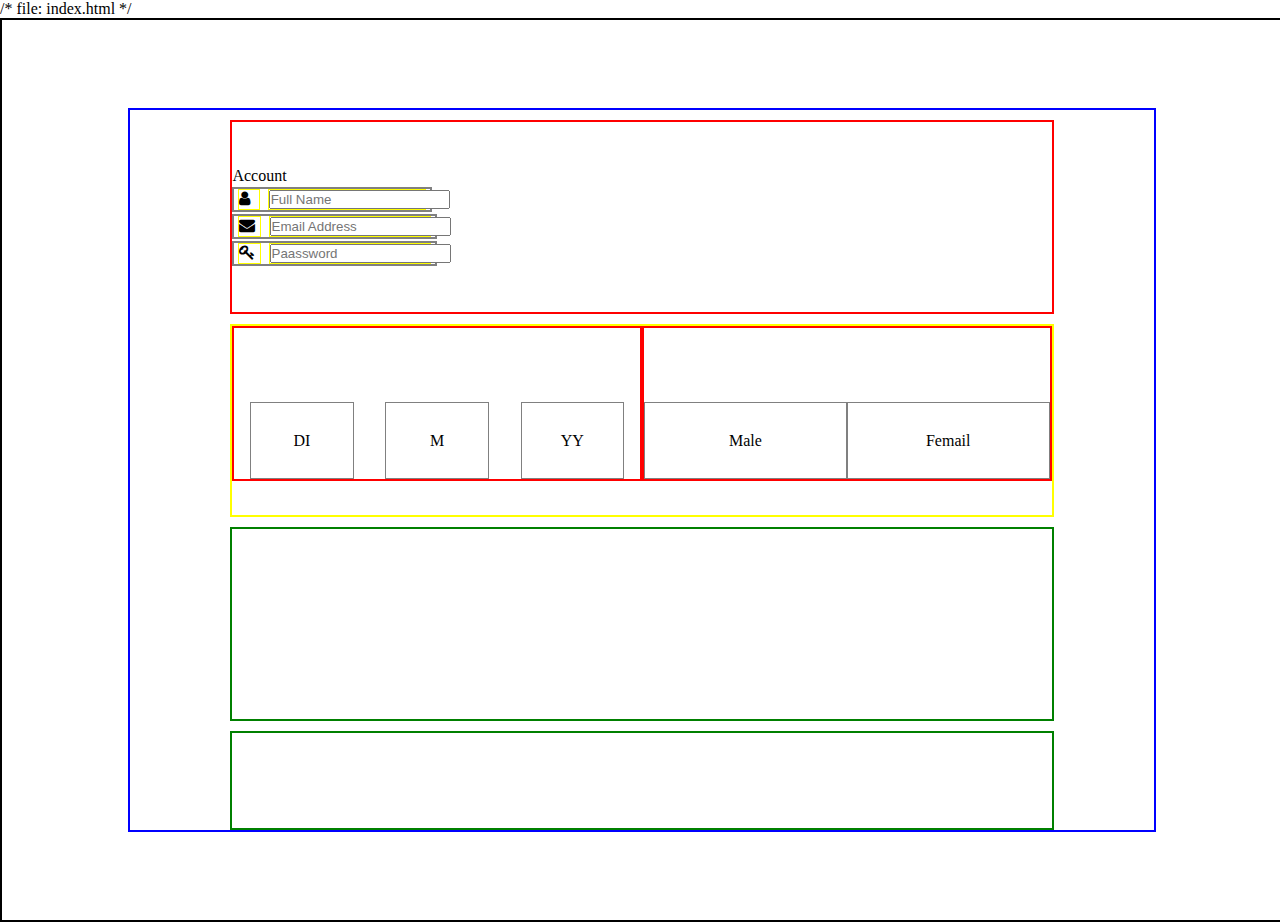
==== dec04/index.html @ 277498ce "CSS Test" ====
/* file: index.html */
<!DOCTYPE html>
<html>
 <head>
   <meta charset="UTF-8" />
   <link rel="stylesheet" type="text/css" href="index.css" />
   
   <title>Form css</title>
   <meta name="viewport" content="width=device-width, initial-scale=1.0" />
   <link rel="stylesheet" href="https://cdnjs.cloudflare.com/ajax/libs/font-awesome/4.7.0/css/font-awesome.min.css">
   
 </head>

 <body>
   <div class="mainContainer">
    <div class="outerBorder">
      <div class="account">
        <p>Account</p>
        <div class="acc">
            <div class="acc1"><i class="fa fa-user" aria-hidden="true"></i></div>
            <div class="acc2"><input type="text" name="" id="" placeholder="Full Name"></div>
        </div>
        <div class="acc">
            <div class="acc1"><i class="fa fa-envelope" aria-hidden="true"></i>
            </div>
            <div class="acc2"><input type="email" name="Email Address" id="" placeholder="Email Address"></div>
        </div>
        <div class="acc">
            <div class="acc1"><i class="fa fa-key" aria-hidden="true"></i>
            </div>
            <div class="acc2"><input type="password" name="" id="" placeholder="Paassword"></div>
        </div>
      </div>
      <div class="dob">
        <div class="dob01">
            <div class="dobbox1">DI</div>
            <div class="dobbox2">M</div>
            <div class="dobbox3">YY</div>
        </div>
        <div class="dob02">
            <div class="dobbox4">Male</div>
            <div class="dobbox5">Femail</div>
        </div>
      </div>
      <div class="personalDetail"></div>
      <div class="termAndCon"></div>
    </div>
   </div>

   
 </body>
</html>
---- dec04/index.css ----
*{
    margin:0;
    padding:0;
}
.mainContainer{
    border: 2px solid black;
    height: 100vh;
    width:100vw;
    display:flex;
    justify-content: center;
    align-items: center;
}
.outerBorder{
    border:2px solid blue;
    height: 80%;
    width: 80%;
    display:flex;
    flex-direction: column;
    justify-content: space-between;
    align-items: center;
}
.account{
    border:2px solid red;
    height: 60%;
    width: 80%;
    margin-top: 10px;
    display:flex;
    flex-direction: column;
    justify-content: center;
    
}
.acc{
    border:2px solid gray;
    height:fit-content;
    width:fit-content;
    display:flex;
    justify-content: space-around;
    margin-top: 2px;
}
.acc1{
    border:1px solid yellow;
    width: 10%;
}
.acc2{
    border:1px solid yellow;
    width:80%;
}
.dob{
    border:2px solid yellow;
    height: 60%;
    width: 80%;
    margin-top: 10px;
    display:flex;
    justify-content: space-around;
}

.dob01{
    border:2px solid red;
    height: 80%;
    width: 50%;
    display:flex;
    justify-content: space-around;
    align-items: flex-end;
   
}
.dobbox1,.dobbox2,.dobbox3{
    border:1px solid grey;
    height:50%;
    width: 25%;
    display: flex;
    justify-content: center;
    align-items: center;
}
.dob02{
    border:2px solid red;
    height: 80%;
    width: 50%;
    display:flex;
    justify-content: space-between;
    align-items: flex-end;
}
.dobbox4,.dobbox5{
    border:1px solid grey;
    height:50%;
    width: 50%;
    display: flex;
    justify-content: center;
    align-items: center;
}

.personalDetail{
    border:2px solid green;
    height: 60%;
    width: 80%;
    /* margin-left: 10px; */
    margin-top: 10px;
    display:flex;

}
.termAndCon{
    border:2px solid green;
    height: 30%;
    width: 80%;
    /* margin-left: 10px; */
    margin-top: 10px;
    display:flex; 
}
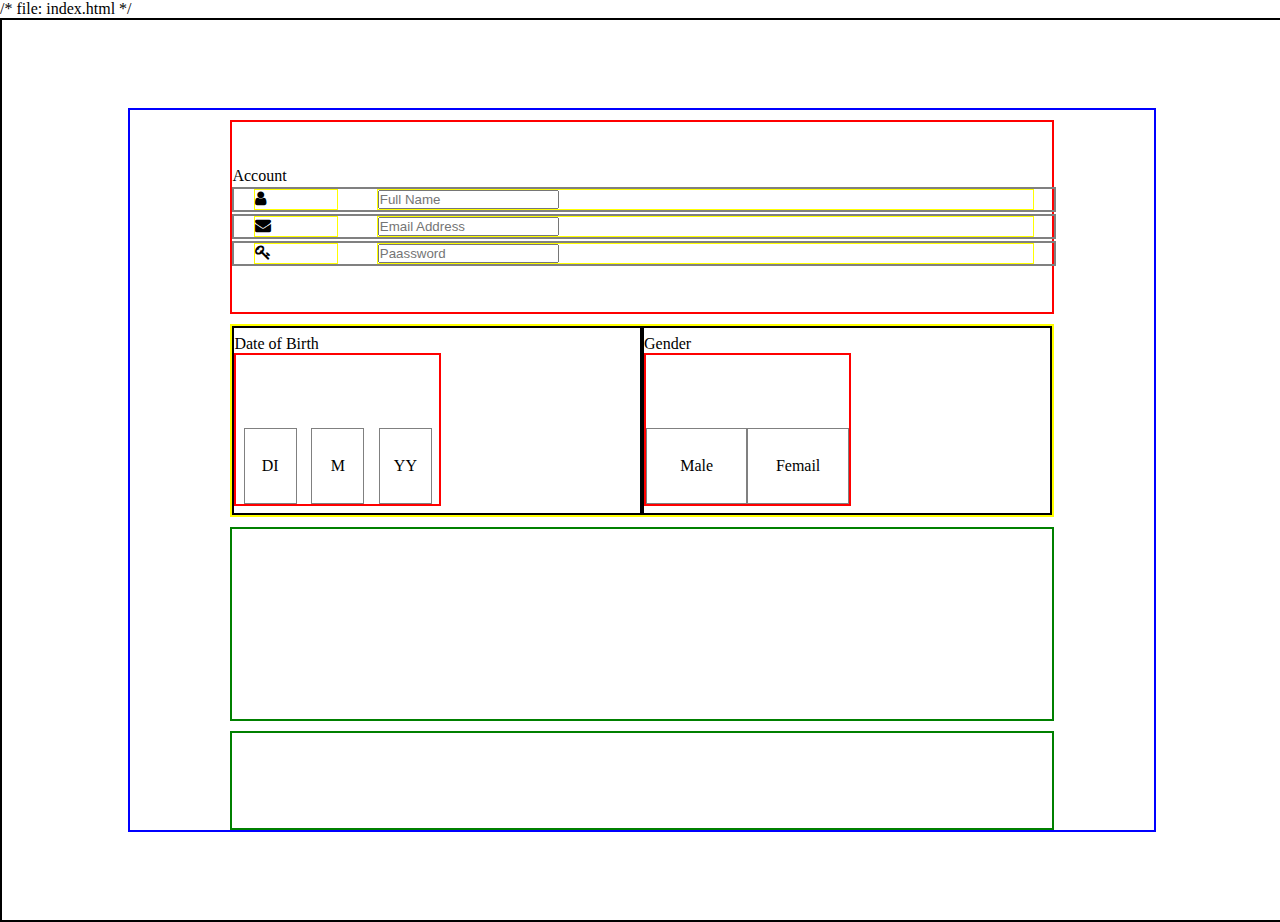
==== commit acc16e9c: "update" ====
--- a/dec04/index.html
+++ b/dec04/index.html
@@ -32,14 +32,21 @@
         </div>
       </div>
       <div class="dob">
-        <div class="dob01">
-            <div class="dobbox1">DI</div>
-            <div class="dobbox2">M</div>
-            <div class="dobbox3">YY</div>
+          <div class="dobfirstcointener" >
+              <div><P>Date of Birth</P></div>
+              
+            <div class="dob01">
+                   <div class="dobbox1">DI</div>
+                   <div class="dobbox2">M</div>
+                  <div class="dobbox3">YY</div>
+            </div>
         </div>
+        <div class="dobsecondcointener">
+            <div><p>Gender</p></div>
         <div class="dob02">
             <div class="dobbox4">Male</div>
             <div class="dobbox5">Femail</div>
+        </div>
         </div>
       </div>
       <div class="personalDetail"></div>
--- a/dec04/index.css
+++ b/dec04/index.css
@@ -32,7 +32,7 @@
 .acc{
     border:2px solid gray;
     height:fit-content;
-    width:fit-content;
+    width:100%;
     display:flex;
     justify-content: space-around;
     margin-top: 2px;
@@ -53,7 +53,13 @@
     display:flex;
     justify-content: space-around;
 }
-
+.dobfirstcointener{
+    border:2px solid black;
+    width: 50%;
+    display:flex;
+    flex-direction: column;
+    justify-content: center;
+}
 .dob01{
     border:2px solid red;
     height: 80%;
@@ -70,6 +76,13 @@
     display: flex;
     justify-content: center;
     align-items: center;
+}
+.dobsecondcointener{
+    border:2px solid black;
+    width: 50%;
+    display:flex;
+    flex-direction: column;
+    justify-content: center;
 }
 .dob02{
     border:2px solid red;
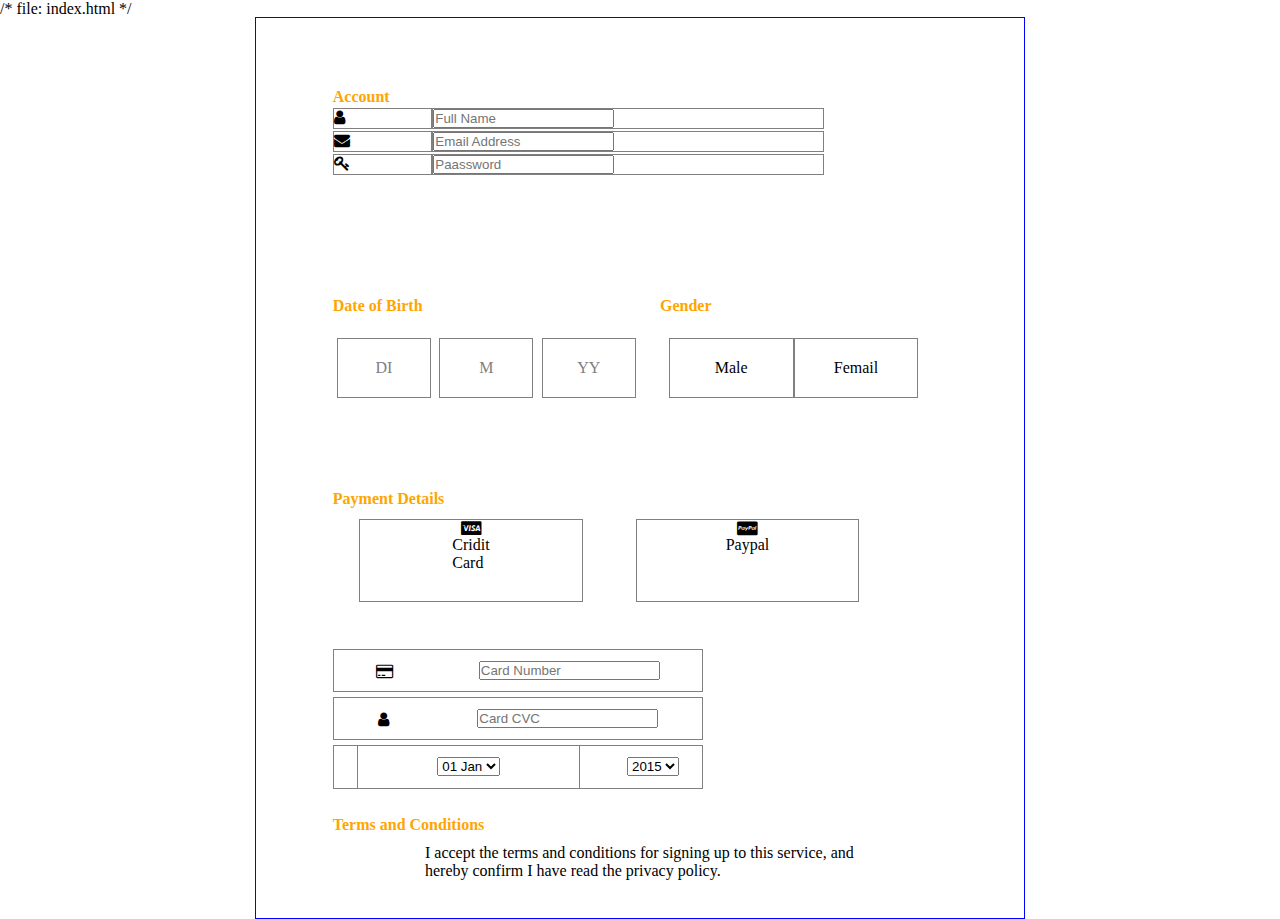
==== commit 554c834e: "update" ====
--- a/dec04/index.html
+++ b/dec04/index.html
@@ -15,7 +15,7 @@
    <div class="mainContainer">
     <div class="outerBorder">
       <div class="account">
-        <p>Account</p>
+        <div class="accountName"><p><b>Account</b></p></div>
         <div class="acc">
             <div class="acc1"><i class="fa fa-user" aria-hidden="true"></i></div>
             <div class="acc2"><input type="text" name="" id="" placeholder="Full Name"></div>
@@ -33,7 +33,7 @@
       </div>
       <div class="dob">
           <div class="dobfirstcointener" >
-              <div><P>Date of Birth</P></div>
+              <div class="dateodBirth"><P><b>Date of Birth</b></P></div>
               
             <div class="dob01">
                    <div class="dobbox1">DI</div>
@@ -42,15 +42,90 @@
             </div>
         </div>
         <div class="dobsecondcointener">
-            <div><p>Gender</p></div>
+            <div class="Gender"><p><b>Gender</b></p></div>
         <div class="dob02">
             <div class="dobbox4">Male</div>
             <div class="dobbox5">Femail</div>
         </div>
         </div>
       </div>
-      <div class="personalDetail"></div>
-      <div class="termAndCon"></div>
+      <div class="personalDetail">
+          <div class="persondetailsdiv1">
+
+            <div class="persondetailsdiv1outerBox1">
+              <div class="paymentDetails">
+                <b>Payment Details</b>
+              </div>
+            </div>
+
+            <div class="persondetailsdiv1outerBox2">
+              <div class="cardDetailsBox1">
+            
+                <div class="persondetailsdiv1img"><i class="fa fa-cc-visa" aria-hidden="true"></i>
+                </div>
+                <div class="persondetailsdiv1text">
+                  <div>Cridit</div>
+                  <div>Card</div>
+                </div>
+              </div>
+  
+              <div class="cardDetailsBox2">
+                <div class="persondetailsdiv2img"><i class="fa fa-cc-paypal" aria-hidden="true"></i>
+                </div>
+                <div class="persondetailsdiv2text">
+                  <div>Paypal</div>
+                </div>
+              </div>
+            </div> 
+          </div>
+          <div class="persondetailsdiv2">
+                <div class="persondetailsdiv2OuterBox">
+                  <div class="persondetailsdiv2rowBox1">
+                     <div class="carddetail">
+                      <div class="imag"><i class="fa fa-credit-card" aria-hidden="true"></i>
+                      </div>
+                      <div class="caedNum"><input type="number" name="" id="" placeholder="Card Number"></div>
+                     </div>
+                  </div>
+
+                  <div class="persondetailsdiv2rowBox2">
+                    <div class="cardCVV">
+                      <div class="imag"><i class="fa fa-user" aria-hidden="true"></i>
+                      </div>
+                      <div class="caedNum"><input type="" name="" id="" placeholder="Card CVC"></div>
+                    </div>
+                  </div>
+            
+                  <div class="persondetailsdiv2rowBox3">
+                    <div class="date">
+                      <div class="date">
+                        <select name="" id="">
+                          <option value="">01 Jan</option>
+                        </select>
+                      </div>
+                      <div class="year">
+                        <select name="" id="">
+                          <option value="">2015</option>
+                        </select>
+                      </div>
+                    </div>
+                  </div>
+
+                </div>
+            
+
+          </div>
+      </div>
+      <div class="termAndCon">
+        <div class="hedding">
+          <div><b>Terms and Conditions</b></div>
+        </div>
+        <div class="contain">
+          <div class="containbox">
+            <p class="term">I accept the terms and conditions for signing up to this service, and hereby confirm I have read the privacy policy.</p>
+          </div>
+        </div>
+      </div>
     </div>
    </div>
 
--- a/dec04/index.css
+++ b/dec04/index.css
@@ -3,7 +3,7 @@
     padding:0;
 }
 .mainContainer{
-    border: 2px solid black;
+    /* border: 2px solid black; */
     height: 100vh;
     width:100vw;
     display:flex;
@@ -11,16 +11,16 @@
     align-items: center;
 }
 .outerBorder{
-    border:2px solid blue;
-    height: 80%;
-    width: 80%;
+    border:1px solid blue;
+    height: 100vh;
+    width: 60vw;
     display:flex;
     flex-direction: column;
     justify-content: space-between;
     align-items: center;
 }
 .account{
-    border:2px solid red;
+    /* border:2px solid red; */
     height: 60%;
     width: 80%;
     margin-top: 10px;
@@ -29,24 +29,28 @@
     justify-content: center;
     
 }
+.accountName{
+    color:orange;
+}
 .acc{
-    border:2px solid gray;
+    /* border:1px solid red; */
     height:fit-content;
-    width:100%;
-    display:flex;
-    justify-content: space-around;
+    width:80%;
+    display:flex;
+    justify-content: center;
     margin-top: 2px;
 }
 .acc1{
-    border:1px solid yellow;
-    width: 10%;
+    border:1px solid gray;
+    width: 20%;
 }
 .acc2{
-    border:1px solid yellow;
+    border:1px solid gray;
     width:80%;
+    
 }
 .dob{
-    border:2px solid yellow;
+    /* border:2px solid yellow; */
     height: 60%;
     width: 80%;
     margin-top: 10px;
@@ -54,16 +58,19 @@
     justify-content: space-around;
 }
 .dobfirstcointener{
-    border:2px solid black;
+    /* border:2px solid black; */
     width: 50%;
     display:flex;
     flex-direction: column;
     justify-content: center;
 }
+.dateodBirth{
+    color:orange;
+}
 .dob01{
-    border:2px solid red;
-    height: 80%;
-    width: 50%;
+    /* border:2px solid red; */
+    height: 40%;
+    width: 100%;
     display:flex;
     justify-content: space-around;
     align-items: flex-end;
@@ -71,50 +78,145 @@
 }
 .dobbox1,.dobbox2,.dobbox3{
     border:1px solid grey;
-    height:50%;
-    width: 25%;
+    color:gray;
+    height:70%;
+    width: 30%;
     display: flex;
     justify-content: center;
     align-items: center;
 }
 .dobsecondcointener{
-    border:2px solid black;
+    /* border:2px solid black; */
     width: 50%;
     display:flex;
     flex-direction: column;
     justify-content: center;
 }
+.Gender{
+    color:orange;
+    margin-left: 20px;
+}
 .dob02{
-    border:2px solid red;
-    height: 80%;
-    width: 50%;
-    display:flex;
-    justify-content: space-between;
+    /* border:2px solid red; */
+    height: 40%;
+    width: 100%;
+    display:flex;
+    justify-content: center;
     align-items: flex-end;
 }
 .dobbox4,.dobbox5{
     border:1px solid grey;
-    height:50%;
-    width: 50%;
+    height:70%;
+    width: 40%;
     display: flex;
     justify-content: center;
     align-items: center;
 }
 
 .personalDetail{
-    border:2px solid green;
-    height: 60%;
+    /* border:2px solid green; */
+    height: 100%;
     width: 80%;
     /* margin-left: 10px; */
     margin-top: 10px;
     display:flex;
+    flex-direction: column;
+    justify-content: space-around;
+    align-items: center;
+    margin
+    
+}
+.persondetailsdiv1,.persondetailsdiv2{
+    /* border:2px solid black; */
+    height:40%;
+    width: 100%;
+}
+.persondetailsdiv1outerBox1{
+    /* border:2px solid yellow; */
+    height:30%;
+    width: 100%;
+    display: flex;
+    justify-content: flex-start;
+    align-items: center;
+}
+.paymentdetails{
+    color :orange;
+    display:flex;
+    align-items: center;
+    
+}
+.persondetailsdiv1outerBox2{
+    /* border:2px solid yellow; */
+    height:60%;
+    width: 90%;
+    display:flex;
+    justify-content: space-around;
+   
+}
 
-}
+.cardDetailsBox1,.cardDetailsBox2{
+    border:1px solid gray;
+    width: 40%;
+    display:flex;
+    flex-direction: column;
+    justify-content: flex-start;
+    align-items: center;
+}
+.persondetailsdiv2OuterBox{
+    /* border:2px solid red; */
+    height:100%;
+    width: 100%;
+    display: flex;
+    flex-direction: column;
+    justify-content: space-between;  
+}
+.persondetailsdiv2rowBox1,.persondetailsdiv2rowBox2,.persondetailsdiv2rowBox3{
+    /* border:1px solid blue; */
+    height:30%;
+    width:100%;
+    display:flex;
+    justify-content: flex-start;
+    align-items: center;
+}
+.carddetail,.cardCVV,.date{
+    border:1px solid grey;
+    height:100%;
+    width: 60%;
+    display:flex;
+    justify-content: space-around;
+    align-items: center;
+}
+
 .termAndCon{
-    border:2px solid green;
+    /* border:2px solid green; */
     height: 30%;
     width: 80%;
-    /* margin-left: 10px; */
     margin-top: 10px;
     display:flex; 
+    flex-direction: column;
+    justify-content: space-around;
+    align-items: center;
+}
+.hedding{
+    /* border:2px solid red; */
+    height:20%;
+    width: 100%;
+    color :orange;
+    display:flex;
+    align-items: center;
+}
+.contain{
+    /* border:2px solid red; */
+    height:80%;
+    width: 100%;
+    color :greye;
+    display:flex;
+    justify-content: center;
+    align-items: center;
+}
+.containbox{
+    /* border:2px solid black; */
+    height:80%;
+    width:70%;
+    
 }